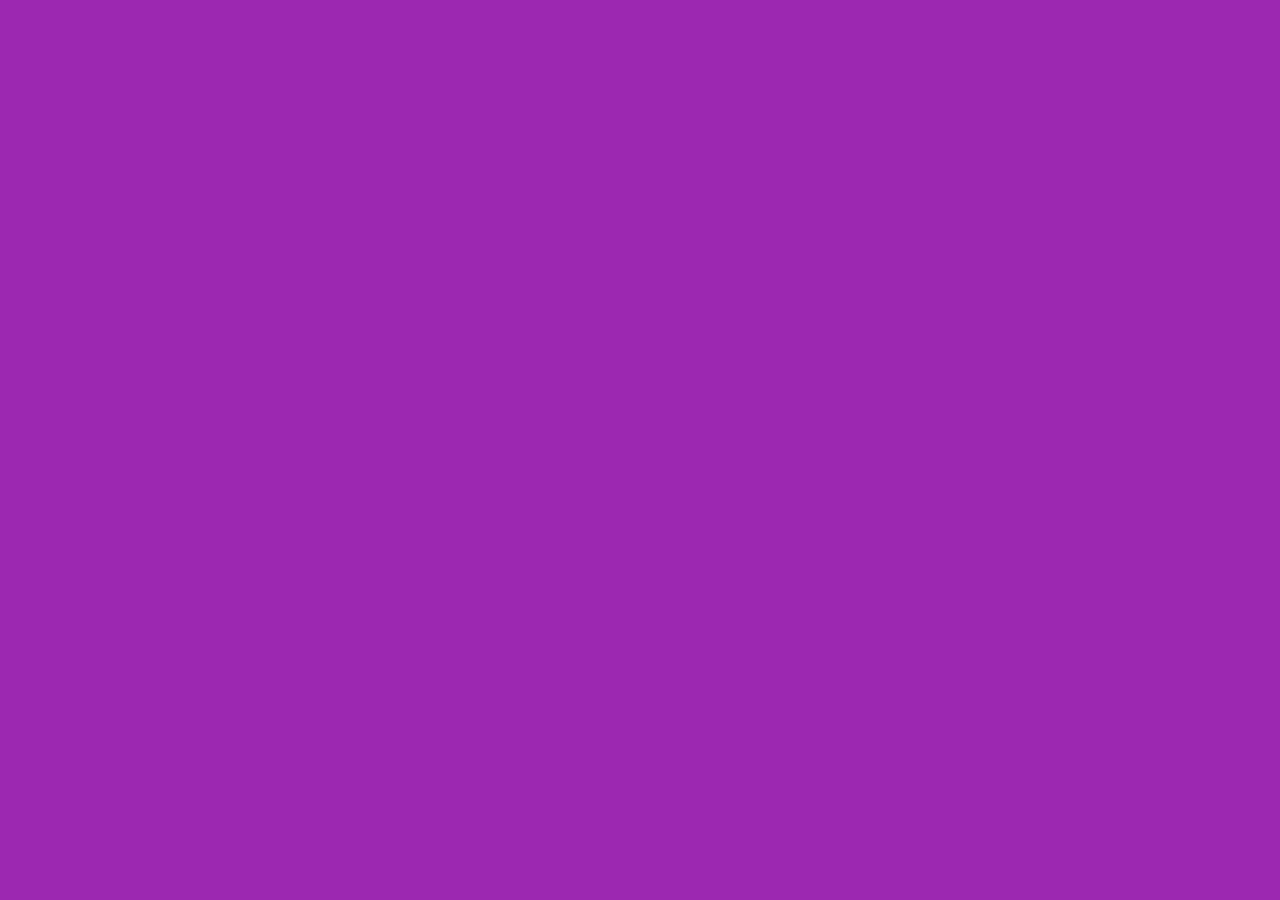
==== nosotros.html @ c2ec8ca5 "PArt 1 and 2: Started project. Pending Nosotros and footers." ====
<!DOCTYPE html>
<html lang="en">
<head>
    <meta charset="UTF-8">
    <meta name="viewport" content="width=device-width, initial-scale=1.0">
    <meta http-equiv="X-UA-Compatible" content="ie=edge">
    <title>Front End Store - CSS Grid</title>
    <link rel="stylesheet" href="https://necolas.github.io/normalize.css/8.0.1/normalize.css">
    <link href="https://fonts.googleapis.com/css?family=Staatliches" rel="stylesheet">
    <link rel="stylesheet" href="css/style.css">
    
</head>
<body>

</body>
</html>
---- css/style.css ----
:root {
    --fuentePrincipal: 'Staatliches', cursive;

    --primario: #9C27B0;
    --primarioOscuro: #89119D;
    --secundario: #FFCE00;
}
html {
    font-size: 62.5%;
    box-sizing: border-box;
}
*, *:before, *after {
    box-sizing: inherit;
}
body {
    background-color: var(--primario);
    line-height: 2;
    font-size: 2rem;
}
h1 {
    color: var(--secundario);
    text-align: center;
    font-size: 4rem;
    font-family: var(--fuentePrincipal);
}
.contenedor {
    max-width: 1000px;
    width: 95%;
    margin: 0 auto;
}
img {
    max-width: 100%;
}
.header {
    display: grid;
    justify-content: center;
    padding: 3rem 0;
}
.barra {
    background-color: var(--primarioOscuro);
    padding: 1rem 0;
}
.barra .nav {
    display: grid;
    grid-template-columns: repeat(2, 200px);
    grid-column-gap: 1rem;
    justify-content: center;
}
.barra .nav a {
    font-family: var(--fuentePrincipal);
    font-size: 3rem;
    text-align: center;
    color: white;
    text-decoration: none;
}
.barra .nav a:hover {
    color: var(--secundario);
}
.lista-productos {
    display: grid;
    grid-gap: 2rem;
}
@media (max-width: 768px) {
    .lista-productos {
        grid-template-columns: repeat(3, 1fr);
    }
}
.producto {
    background-color: var(--primarioOscuro);
    padding: 1rem;
}
.contenido-producto p {
    font-family: var(--fuentePrincipal);
    color: white;
    text-align: center;
    margin: 1rem 0;
    line-height: 1.2;
}
.contenido-producto .titulo {
    font-size: 4rem;
}
.contenido-producto .precio {
    font-size: 2.8rem;
    color: var(--secundario);
}
.grafico {
    min-height: 300px;
    grid-column: 1 / 3;
    background-size: cover;
    background-position: center center;
}
.grafico-1 {
    background-image: url('../img/grafico1.jpg');
    grid-row: 2 / 3;
}
.grafico-2 {
    background-image: url('../img/grafico2.jpg');
    grid-row: 8 / 9; 
}
@media (max-width: 768px) {
    .grafico-2 {
        grid-row: 5 / 6;
        grid-column: 2 / 4; 
    }
}
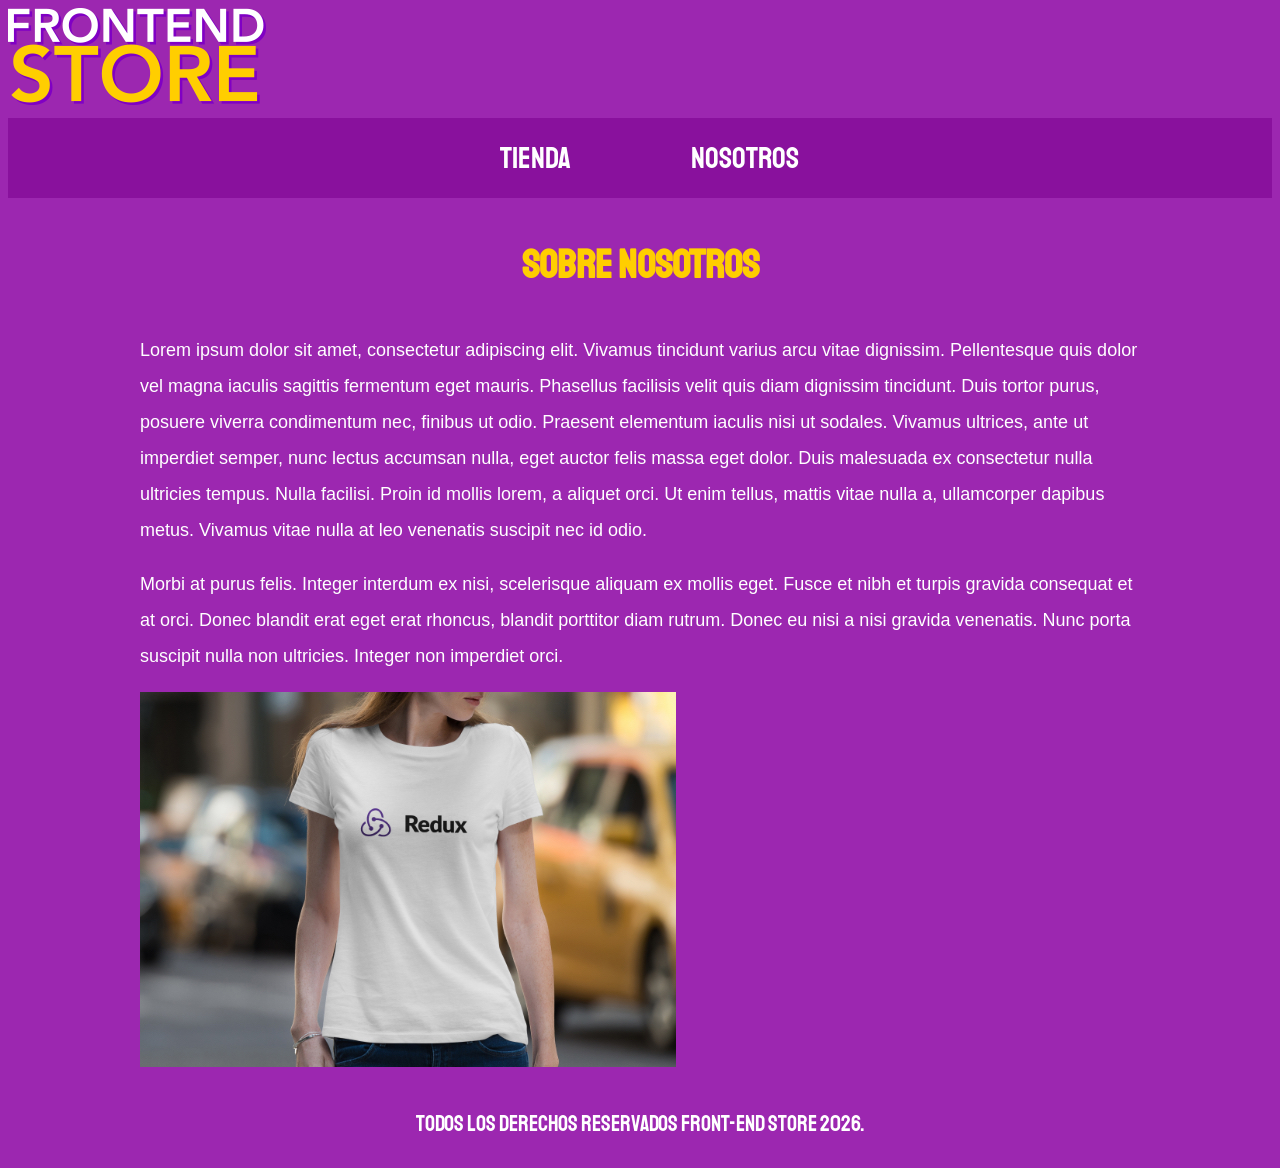
==== commit fc83bc66: "Part 3 - Finishing the project." ====
--- a/nosotros.html
+++ b/nosotros.html
@@ -11,6 +11,27 @@
     
 </head>
 <body>
-
+    <header>
+        <img src="img/logo.png" alt="logotipo">
+    </header>
+    <div class="barra">
+        <nav class="nav">
+            <a href="index.html">Tienda</a>
+            <a href="nosotros.html">Nosotros</a>
+        </nav>
+    </div>
+    <main class="contenedor">
+        <h1>Sobre Nosotros</h1>
+        <div class="contenedor-informacion">
+            <div class="texto-nosotros">
+                <p>Lorem ipsum dolor sit amet, consectetur adipiscing elit. Vivamus tincidunt varius arcu vitae dignissim. Pellentesque quis dolor vel magna iaculis sagittis fermentum eget mauris. Phasellus facilisis velit quis diam dignissim tincidunt. Duis tortor purus, posuere viverra condimentum nec, finibus ut odio. Praesent elementum iaculis nisi ut sodales. Vivamus ultrices, ante ut imperdiet semper, nunc lectus accumsan nulla, eget auctor felis massa eget dolor. Duis malesuada ex consectetur nulla ultricies tempus. Nulla facilisi. Proin id mollis lorem, a aliquet orci. Ut enim tellus, mattis vitae nulla a, ullamcorper dapibus metus. Vivamus vitae nulla at leo venenatis suscipit nec id odio.</p>
+                <p>Morbi at purus felis. Integer interdum ex nisi, scelerisque aliquam ex mollis eget. Fusce et nibh et turpis gravida consequat et at orci. Donec blandit erat eget erat rhoncus, blandit porttitor diam rutrum. Donec eu nisi a nisi gravida venenatis. Nunc porta suscipit nulla non ultricies. Integer non imperdiet orci.</p>
+            </div>
+            <img src="img/nosotros.jpg" alt="Imagen Nosotros">
+        </div>
+    </main>
+    <footer>
+        <p class="copyright">Todos los derechos reservados Front-End Store 2026.</p>
+    </footer>
 </body>
 </html>
--- a/css/style.css
+++ b/css/style.css
@@ -24,6 +24,11 @@
     font-size: 4rem;
     font-family: var(--fuentePrincipal);
 }
+p {
+    font-size: 1.8rem;
+    font-family: Arial, Helvetica, sans-serif;
+    color: white;
+}
 .contenedor {
     max-width: 1000px;
     width: 95%;
@@ -31,6 +36,7 @@
 }
 img {
     max-width: 100%;
+    justify-content: center;
 }
 .header {
     display: grid;
@@ -103,4 +109,55 @@
         grid-row: 5 / 6;
         grid-column: 2 / 4; 
     }
+}
+@media (max-width: 768px) {
+    .contenedor-informacion {
+        display: grid;
+        grid-template-columns: repeat(2, 1fr);
+        grid-column-gap: 2rem;
+    }
+}
+.footer {
+    background-color: var(--primarioOscuro);
+    padding: 1rem 0;
+    margin-top: 2rem;
+}
+.copyright {
+    font-family: var(--fuentePrincipal);
+    color: white;
+    font-size: 2.2rem;
+    text-align: center; 
+}
+.formulario-pedido {
+    display: grid;
+    grid-template-columns: repeat(3, 1fr);
+    grid-template-rows: repeat(2, 6rem);
+    grid-gap: 1rem;
+}
+.campo {
+    background-color: transparent;
+    border: 5px solid #ffffff;
+    font-family: var(--fuentePrincipal);
+    font-size: 3rem;
+    padding: 1rem;
+    width: 100%;
+    color: white;
+    text-align: center;
+}
+.talla {
+    -webkit-appearance: none;
+    -webkit-border-radius: 0px;
+    grid-column: 1 / 3;
+}
+.boton {
+    background-color: var(--secundario);
+    font-size: 2rem;
+    font-family: var(--fuentePrincipal);
+    border: none;
+    transition: background-color .3s ease;
+    grid-column: 1 / 4;
+}
+.boton:hover {
+    cursor: pointer;
+    background-color: rgb(233, 187, 2);
 }
